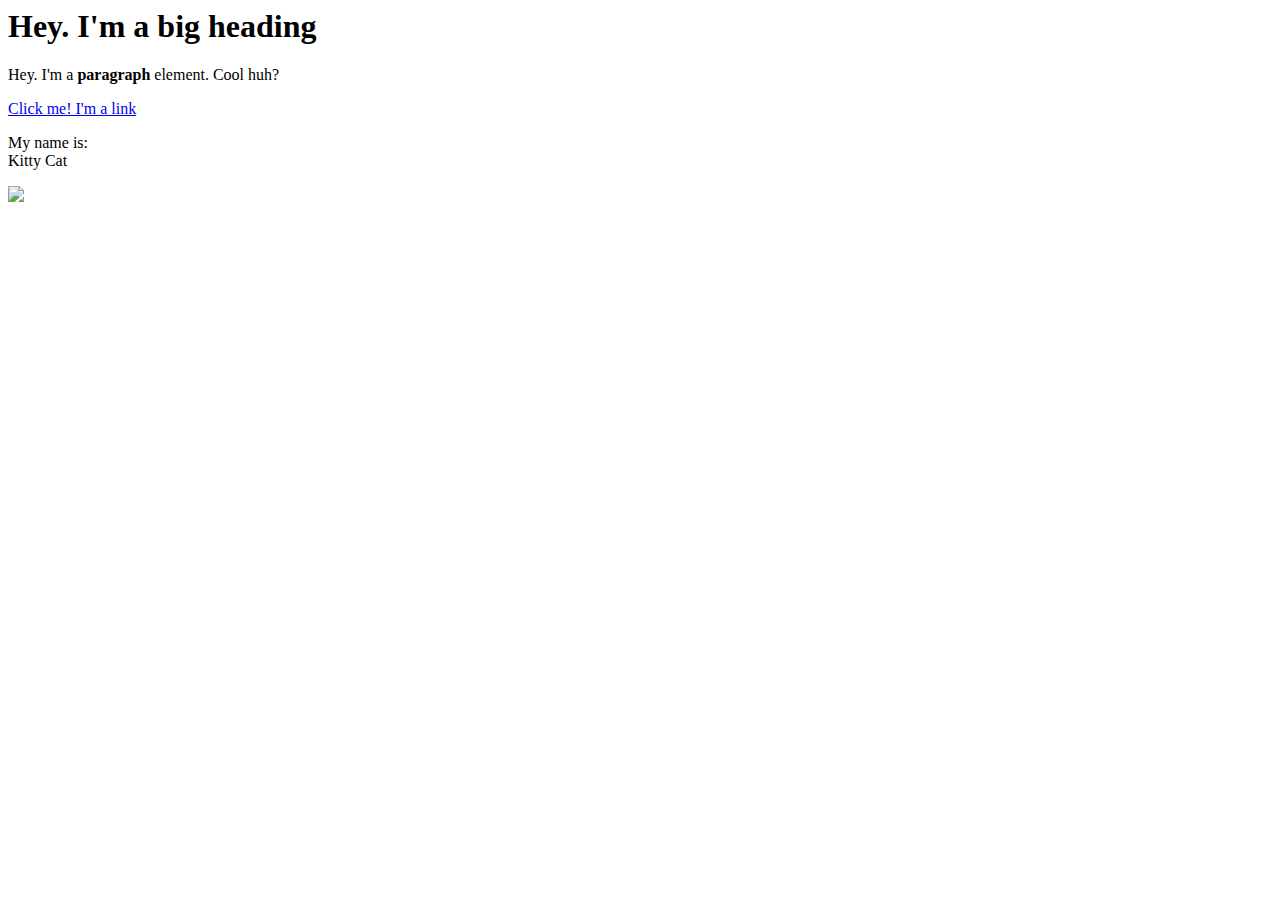
==== index.html @ 847ac17b "new file added" ====
<DOCTYPE html>
<html>
    <head>
        <title>Test Page</title>
    </head>
    <body>
        <h1>Hey. I'm a big heading</h1>
        <p>Hey. I'm a <b>paragraph</b> element. Cool huh?</p>
        <a href='https://google.com' target="_blank" title="let's go to google">Click me! I'm a link</a>
        <p>My name is: <br>Kitty Cat</p>
        <img src="https://icatcare.org/app/uploads/2018/07/Thinking-of-getting-a-cat.png"> 
    </body>
</html>
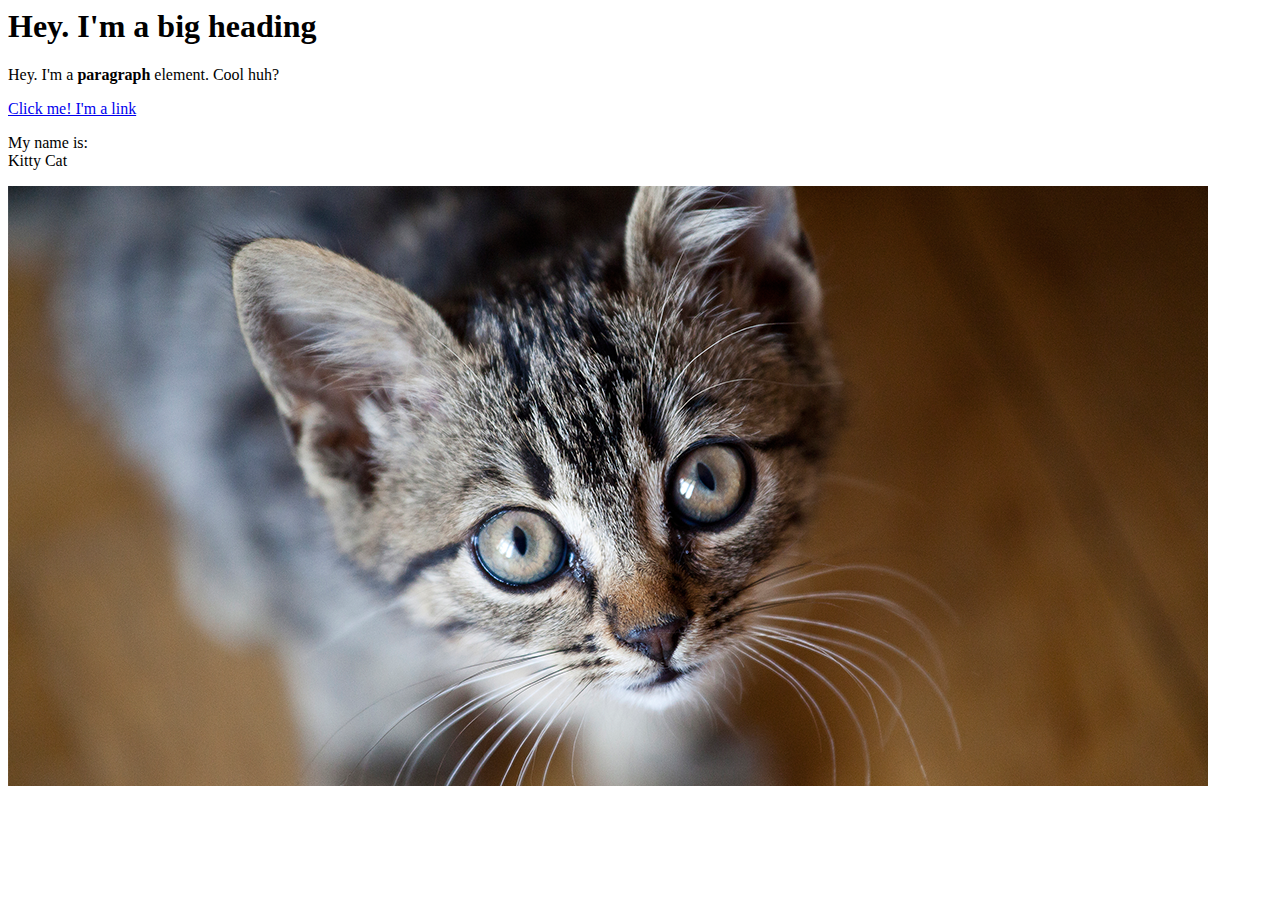
==== commit 8508ce20: "change to image folder" ====
--- a/index.html
+++ b/index.html
@@ -8,6 +8,6 @@
         <p>Hey. I'm a <b>paragraph</b> element. Cool huh?</p>
         <a href='https://google.com' target="_blank" title="let's go to google">Click me! I'm a link</a>
         <p>My name is: <br>Kitty Cat</p>
-        <img src="https://icatcare.org/app/uploads/2018/07/Thinking-of-getting-a-cat.png"> 
+        <img src="img/cat.jpeg">
     </body>
 </html>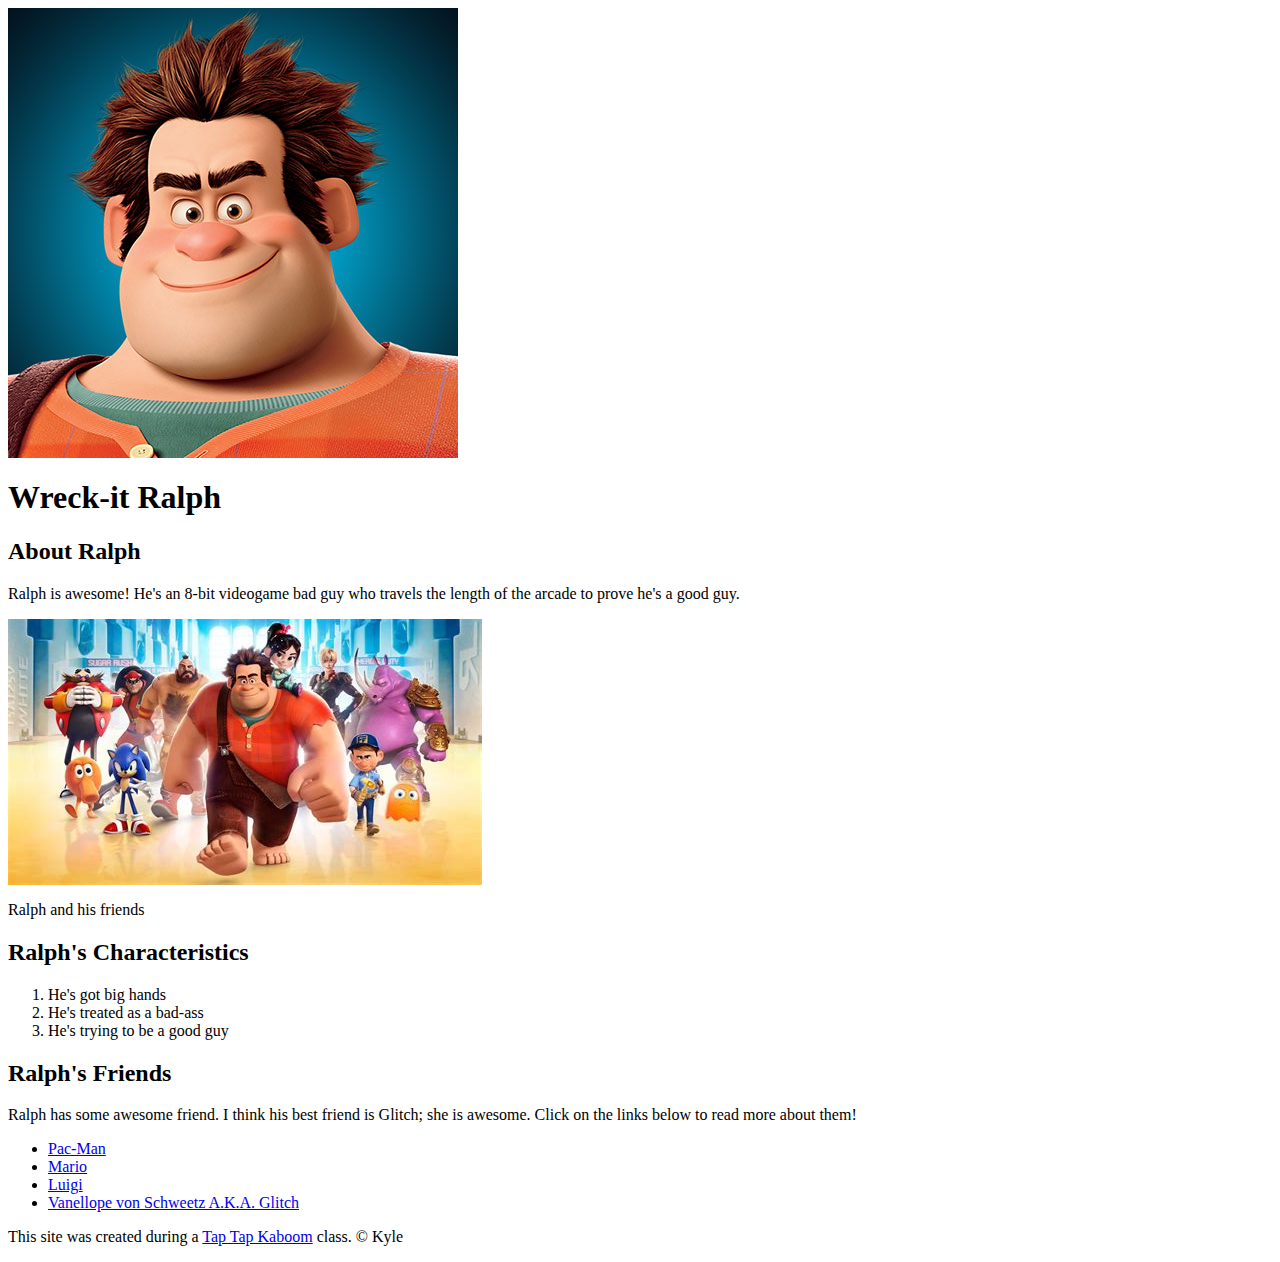
==== commit 587ed8b8: "the backbone of the website" ====
--- a/index.html
+++ b/index.html
@@ -1,13 +1,41 @@
 <DOCTYPE html>
 <html>
     <head>
-        <title>Test Page</title>
+        <title>Wreck-it Ralph</title>
+        <link rel="icon" href="img/ralphAvatar.jpg">
     </head>
     <body>
-        <h1>Hey. I'm a big heading</h1>
-        <p>Hey. I'm a <b>paragraph</b> element. Cool huh?</p>
-        <a href='https://google.com' target="_blank" title="let's go to google">Click me! I'm a link</a>
-        <p>My name is: <br>Kitty Cat</p>
-        <img src="img/cat.jpeg">
+       <!-- header element -->
+        <header>
+            <img src="img/ralphAvatar.jpg">
+            <h1>Wreck-it Ralph</h1>
+        </header>
+        <!--    main element    -->
+        <main>
+            <h2>About Ralph</h2>
+            <p>Ralph is awesome! He's an 8-bit videogame bad guy who travels the length of the arcade to prove he's a good guy.</p>
+            <img src="img/ralph2.jpg">
+            <p>Ralph and his friends</p>
+            <!--      Characteristics      -->
+            <h2>Ralph's Characteristics</h2>
+            <ol>
+                <li>He's got big hands</li>
+                <li>He's treated as a bad-ass</li>
+                <li>He's trying to be a good guy</li>
+            </ol>
+            <!--      Friends      -->
+            <h2>Ralph's Friends</h2>
+            <p>Ralph has some awesome friend. I think his best friend is Glitch; she is awesome. Click on the links below to read more about them!</p>
+            <ul>
+                <li><a target="_blank" href="https://en.wikipedia.org/wiki/Pac-Man">Pac-Man</a></li>
+                <li><a target="_blank"  href="https://en.wikipedia.org/wiki/Mario_%28franchise%29">Mario</a></li>
+                <li><a target="_blank" href="https://en.wikipedia.org/wiki/Luigi">Luigi</a></li>
+                 <li><a target="_blank" href="https://wreckitralph.fandom.com/wiki/Vanellope_von_Schweetz">Vanellope von Schweetz A.K.A. Glitch</a></li>
+            </ul>
+        </main>
+        <!--footer Element-->
+        <footer>
+            <p>This site was created during a <a href="https://taptapkaboom.com">Tap Tap Kaboom</a> class. &copy; Kyle</p>
+        </footer>
     </body>
 </html>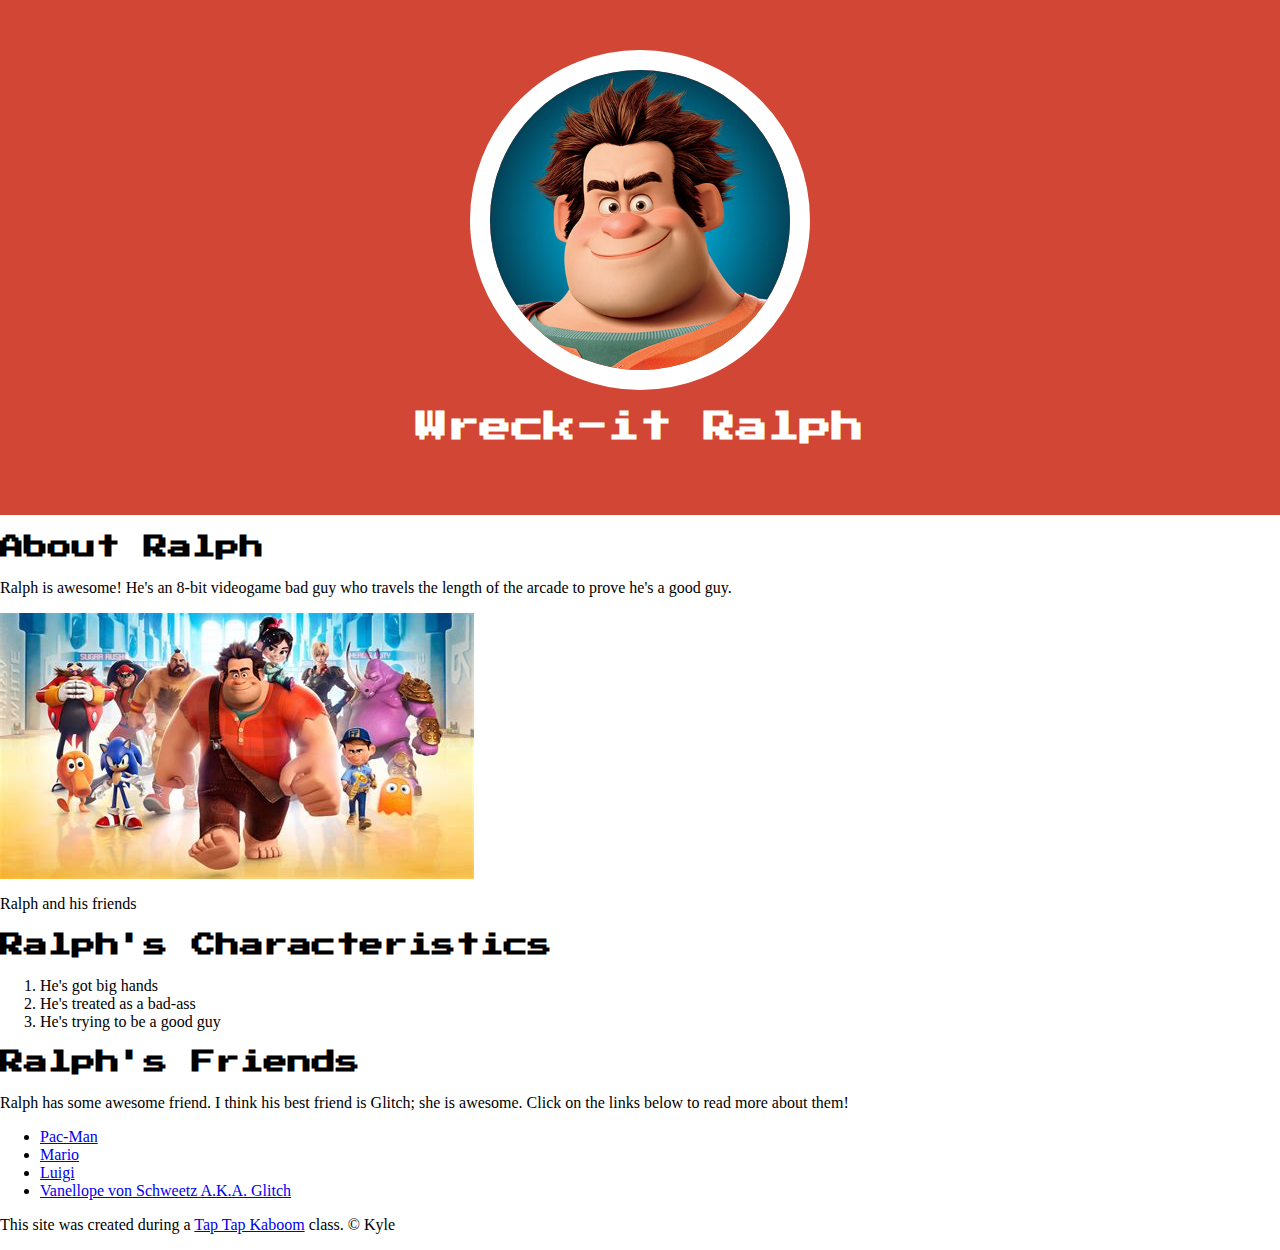
==== commit 77d14955: "wrote the css" ====
--- a/index.html
+++ b/index.html
@@ -3,6 +3,8 @@
     <head>
         <title>Wreck-it Ralph</title>
         <link rel="icon" href="img/ralphAvatar.jpg">
+        <link href="https://fonts.googleapis.com/css?family=Press+Start+2P&display=swap" rel="stylesheet">
+        <link rel="stylesheet" type="text/css" href="css/hero.css">
     </head>
     <body>
        <!-- header element -->
--- a/css/hero.css
+++ b/css/hero.css
@@ -0,0 +1,21 @@
+body{
+    margin: 0;
+    font-family: Helvetica', 'Arial', sans-serif
+}
+header{
+    background-color: #d14635;
+    text-align: center;
+    padding-top: 50px;
+    padding-bottom: 50px;
+}
+h1,h2{
+    font-family: 'Press Start 2P', cursive;
+}
+header h1{
+    color: white;
+}
+header img{
+    border-radius: 170px;
+    width: 300px;
+    border: 20px solid #fff
+}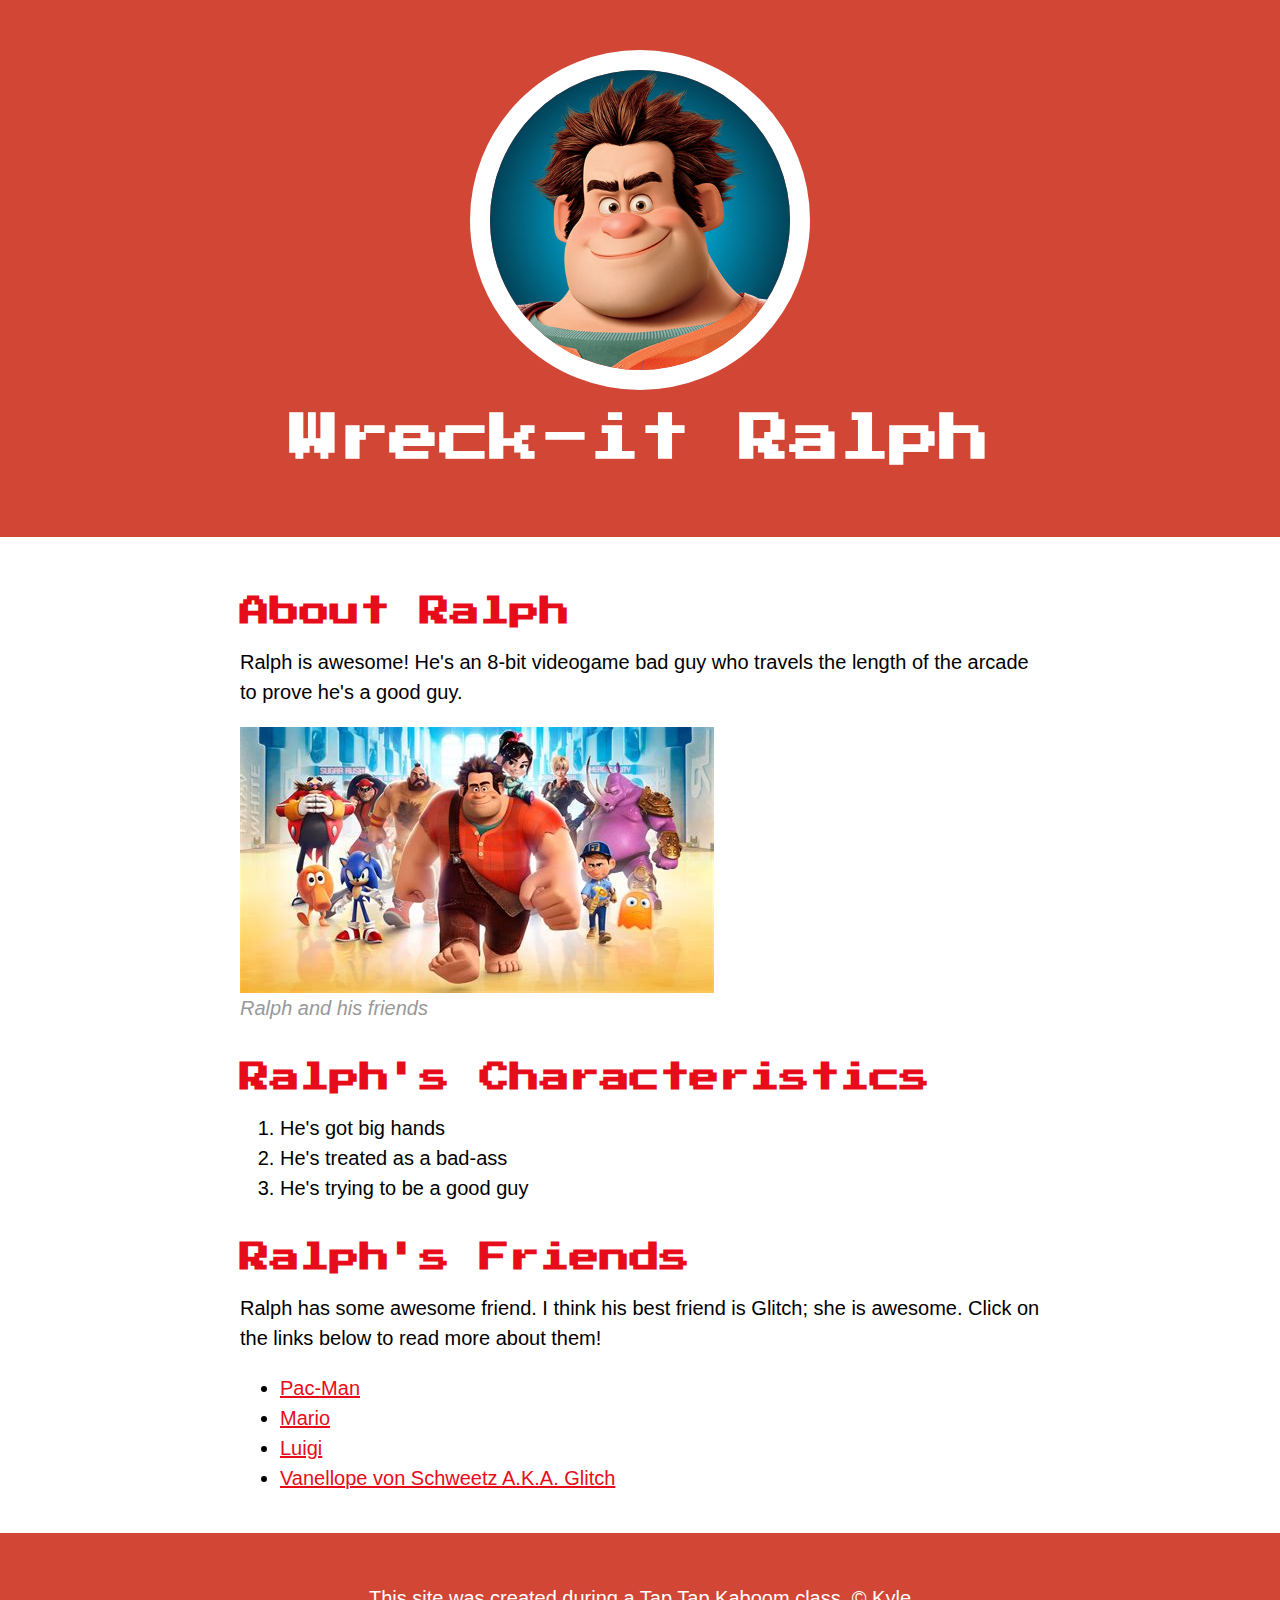
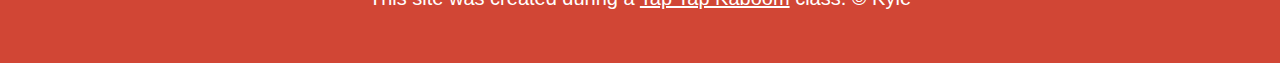
==== commit 3e06b054: "did some things" ====
--- a/index.html
+++ b/index.html
@@ -17,7 +17,7 @@
             <h2>About Ralph</h2>
             <p>Ralph is awesome! He's an 8-bit videogame bad guy who travels the length of the arcade to prove he's a good guy.</p>
             <img src="img/ralph2.jpg">
-            <p>Ralph and his friends</p>
+            <p class="caption">Ralph and his friends</p>
             <!--      Characteristics      -->
             <h2>Ralph's Characteristics</h2>
             <ol>
--- a/css/hero.css
+++ b/css/hero.css
@@ -1,6 +1,9 @@
 body{
     margin: 0;
-    font-family: Helvetica', 'Arial', sans-serif
+    font-family: Helvetica, Arial, sans-serif;
+    font-size: 20px;
+    line-height: 30px;
+    
 }
 header{
     background-color: #d14635;
@@ -13,9 +16,55 @@
 }
 header h1{
     color: white;
+    font-size: 50px;
 }
 header img{
     border-radius: 170px;
     width: 300px;
     border: 20px solid #fff
+}
+
+
+main{
+    max-width: 800px;
+    margin: 0 auto;
+    padding: 20px;
+}
+main img{
+    max-width:  100%;
+}
+h2{
+    font-size: 30px;
+    color: #e70c19;
+    margin: 40px 0 10px;
+}
+a{
+    color: #e70c19;
+}
+a:hover{
+    background-color: #483a94;
+    color: #fff
+}
+
+
+footer{
+   background-color: #d14635;
+    text-align: center;
+    color: #fff;
+    padding: 50px;
+}
+footer a{
+    color:white;
+}
+footer a:hover{
+    opacity: .5;
+    background-color: transparent
+}
+footer p{
+    margin: 0
+}
+p.caption{
+    color: #999;
+    font-style: italic;
+    margin-top: 0
 }